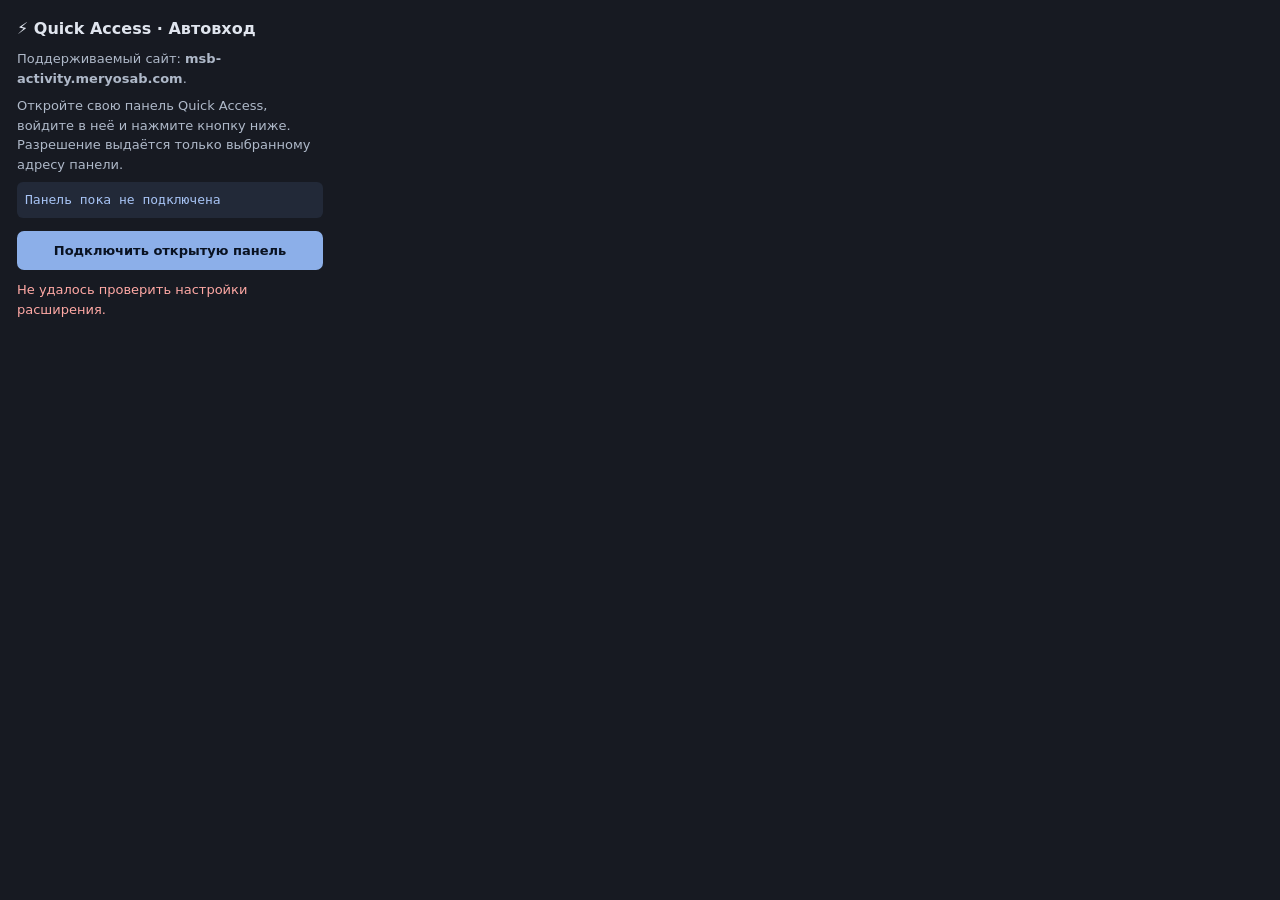
==== quick_access_center/browser_extension/popup.html @ 4c0148a4 "Add opt-in Activity auto-login with Chrome and Edge extension Co-authored-by: arena-agent <297053741" ====
<!doctype html>
<html lang="ru">
<head>
  <meta charset="utf-8">
  <meta name="viewport" content="width=device-width, initial-scale=1">
  <title>Quick Access · Автовход</title>
  <style>
    * { box-sizing: border-box; }
    body { margin: 0; padding: 17px; width: 340px; background: #171a22; color: #e0e5ee; font: 13px/1.5 system-ui, sans-serif; }
    h1 { font-size: 16px; margin: 0 0 8px; }
    p { margin: 8px 0; color: #afb9c9; }
    code { display: block; overflow-wrap: anywhere; color: #a7c3f4; background: #222938; padding: 8px; border-radius: 6px; }
    button { margin-top: 13px; border: 0; border-radius: 7px; padding: 10px 12px; width: 100%; font: inherit; font-weight: 700; color: #091221; background: #8cafe9; cursor: pointer; }
    button:disabled { opacity: .5; cursor: not-allowed; }
    #status { margin-top: 10px; min-height: 2.5em; }
    .error { color: #ffa9a5 !important; }
    .success { color: #9be9b1 !important; }
  </style>
</head>
<body>
  <h1>⚡ Quick Access · Автовход</h1>
  <p>Поддерживаемый сайт: <b>msb-activity.meryosab.com</b>.</p>
  <p>Откройте свою панель Quick Access, войдите в неё и нажмите кнопку ниже. Разрешение выдаётся только выбранному адресу панели.</p>
  <code id="panel">Панель пока не подключена</code>
  <button id="connect" type="button">Подключить открытую панель</button>
  <p id="status" role="status" aria-live="polite"></p>
  <script src="popup.js"></script>
</body>
</html>
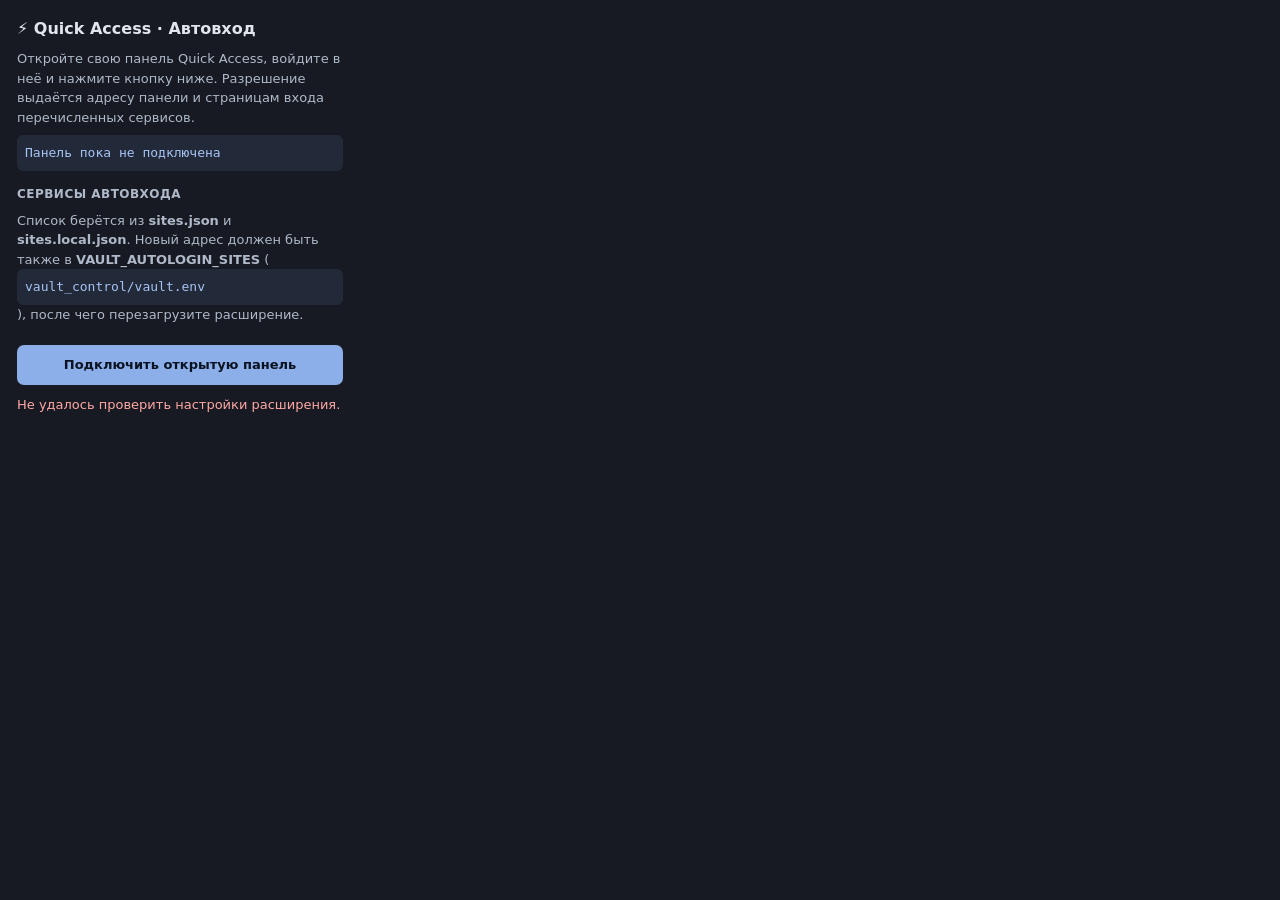
==== commit 9da8b536: "Автовход: несколько сервисов вместо одного зашитого адреса Раньше автовход работал только для https:" ====
--- a/quick_access_center/browser_extension/popup.html
+++ b/quick_access_center/browser_extension/popup.html
@@ -6,9 +6,12 @@
   <title>Quick Access · Автовход</title>
   <style>
     * { box-sizing: border-box; }
-    body { margin: 0; padding: 17px; width: 340px; background: #171a22; color: #e0e5ee; font: 13px/1.5 system-ui, sans-serif; }
+    body { margin: 0; padding: 17px; width: 360px; background: #171a22; color: #e0e5ee; font: 13px/1.5 system-ui, sans-serif; }
     h1 { font-size: 16px; margin: 0 0 8px; }
+    h2 { font-size: 12px; margin: 14px 0 6px; color: #afb9c9; text-transform: uppercase; letter-spacing: .04em; }
     p { margin: 8px 0; color: #afb9c9; }
+    ul { margin: 6px 0 0; padding-left: 18px; color: #afb9c9; }
+    li { margin: 3px 0; overflow-wrap: anywhere; }
     code { display: block; overflow-wrap: anywhere; color: #a7c3f4; background: #222938; padding: 8px; border-radius: 6px; }
     button { margin-top: 13px; border: 0; border-radius: 7px; padding: 10px 12px; width: 100%; font: inherit; font-weight: 700; color: #091221; background: #8cafe9; cursor: pointer; }
     button:disabled { opacity: .5; cursor: not-allowed; }
@@ -19,9 +22,13 @@
 </head>
 <body>
   <h1>⚡ Quick Access · Автовход</h1>
-  <p>Поддерживаемый сайт: <b>msb-activity.meryosab.com</b>.</p>
-  <p>Откройте свою панель Quick Access, войдите в неё и нажмите кнопку ниже. Разрешение выдаётся только выбранному адресу панели.</p>
+  <p>Откройте свою панель Quick Access, войдите в неё и нажмите кнопку ниже. Разрешение выдаётся адресу панели и страницам входа перечисленных сервисов.</p>
   <code id="panel">Панель пока не подключена</code>
+
+  <h2>Сервисы автовхода</h2>
+  <ul id="sites"></ul>
+  <p>Список берётся из <b>sites.json</b> и <b>sites.local.json</b>. Новый адрес должен быть также в <b>VAULT_AUTOLOGIN_SITES</b> (<code>vault_control/vault.env</code>), после чего перезагрузите расширение.</p>
+
   <button id="connect" type="button">Подключить открытую панель</button>
   <p id="status" role="status" aria-live="polite"></p>
   <script src="popup.js"></script>
